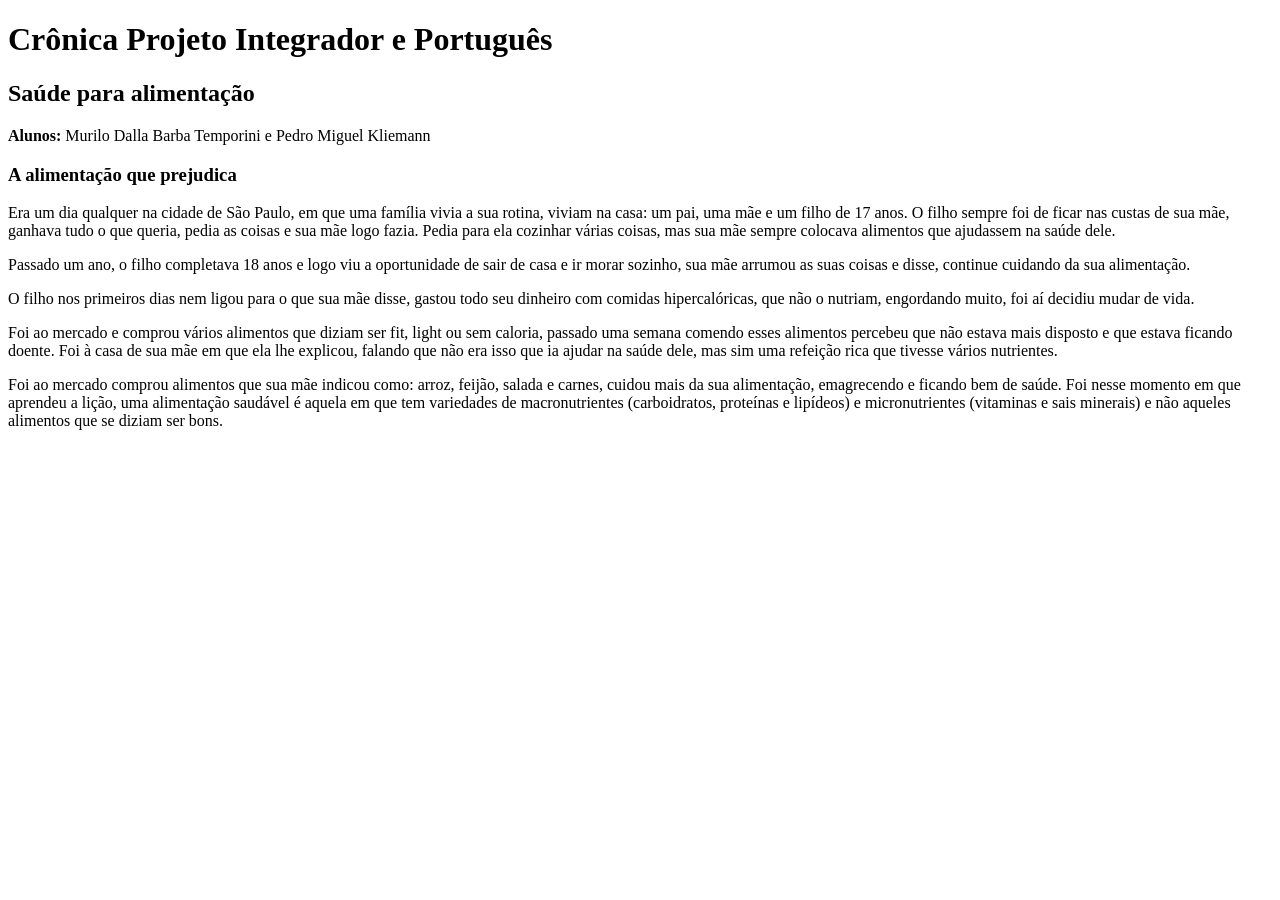
==== cronica.html @ 048a3f16 "Create cronica.html" ====
<!DOCTYPE html>
<html lang="pt-BR">
<head>
    <meta charset="UTF-8">
    <meta name="viewport" content="width=device-width, initial-scale=1.0">
    <title>Crônica PI e Português</title>
    </head>
<body>

    <h1>Crônica Projeto Integrador e Português</h1>
    <h2>Saúde para alimentação</h2>
    <p><strong>Alunos:</strong> Murilo Dalla Barba Temporini e Pedro Miguel Kliemann</p>

    <h3>A alimentação que prejudica</h3>

    <p>Era um dia qualquer na cidade de São Paulo, em que uma família vivia a sua rotina, viviam na casa: um pai, uma mãe e um filho de 17 anos. O filho sempre foi de ficar nas custas de sua mãe, ganhava tudo o que queria, pedia as coisas e sua mãe logo fazia. Pedia para ela cozinhar várias coisas, mas sua mãe sempre colocava alimentos que ajudassem na saúde dele.</p>

    <p>Passado um ano, o filho completava 18 anos e logo viu a oportunidade de sair de casa e ir morar sozinho, sua mãe arrumou as suas coisas e disse, continue cuidando da sua alimentação.</p>

    <p>O filho nos primeiros dias nem ligou para o que sua mãe disse, gastou todo seu dinheiro com comidas hipercalóricas, que não o nutriam, engordando muito, foi aí decidiu mudar de vida.</p>

    <p>Foi ao mercado e comprou vários alimentos que diziam ser fit, light ou sem caloria, passado uma semana comendo esses alimentos percebeu que não estava mais disposto e que estava ficando doente. Foi à casa de sua mãe em que ela lhe explicou, falando que não era isso que ia ajudar na saúde dele, mas sim uma refeição rica que tivesse vários nutrientes.</p>

    <p>Foi ao mercado comprou alimentos que sua mãe indicou como: arroz, feijão, salada e carnes, cuidou mais da sua alimentação, emagrecendo e ficando bem de saúde. Foi nesse momento em que aprendeu a lição, uma alimentação saudável é aquela em que tem variedades de macronutrientes (carboidratos, proteínas e lipídeos) e micronutrientes (vitaminas e sais minerais) e não aqueles alimentos que se diziam ser bons.</p>

</body>
</html>
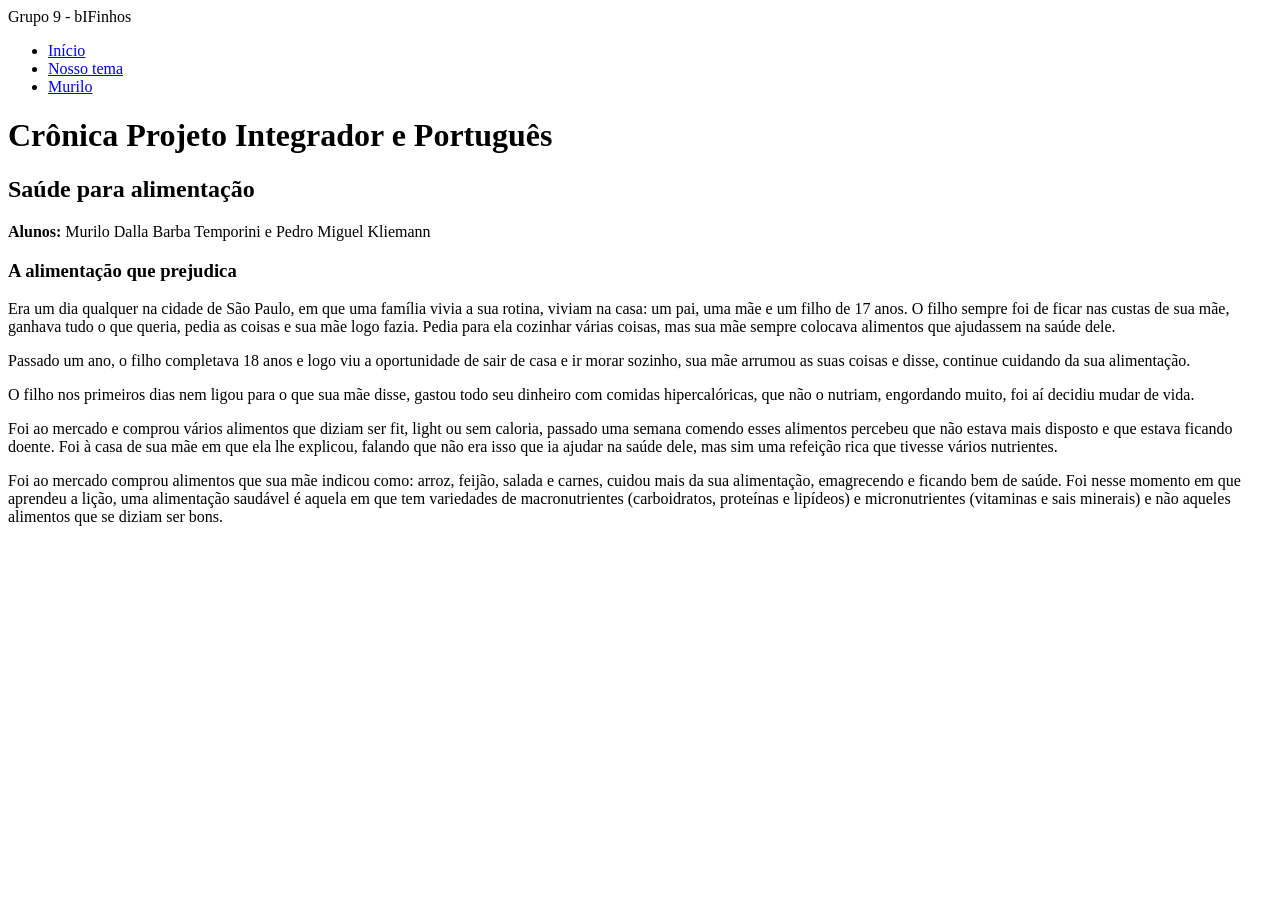
==== commit 450d4493: "Add navigation menu to cronica.html" ====
--- a/cronica.html
+++ b/cronica.html
@@ -7,6 +7,15 @@
     </head>
 <body>
 
+    <nav class="menu-navegacao">
+    <div class="logo">Grupo 9 - bIFinhos</div>
+    <ul>        
+        <li><a href="index.html">Início</a></li>
+        <li><a href="nosso-tema.html">Nosso tema</a></li>
+        <li><a href="murilo.html">Murilo</a></li>
+    </ul>
+  </nav>
+    
     <h1>Crônica Projeto Integrador e Português</h1>
     <h2>Saúde para alimentação</h2>
     <p><strong>Alunos:</strong> Murilo Dalla Barba Temporini e Pedro Miguel Kliemann</p>
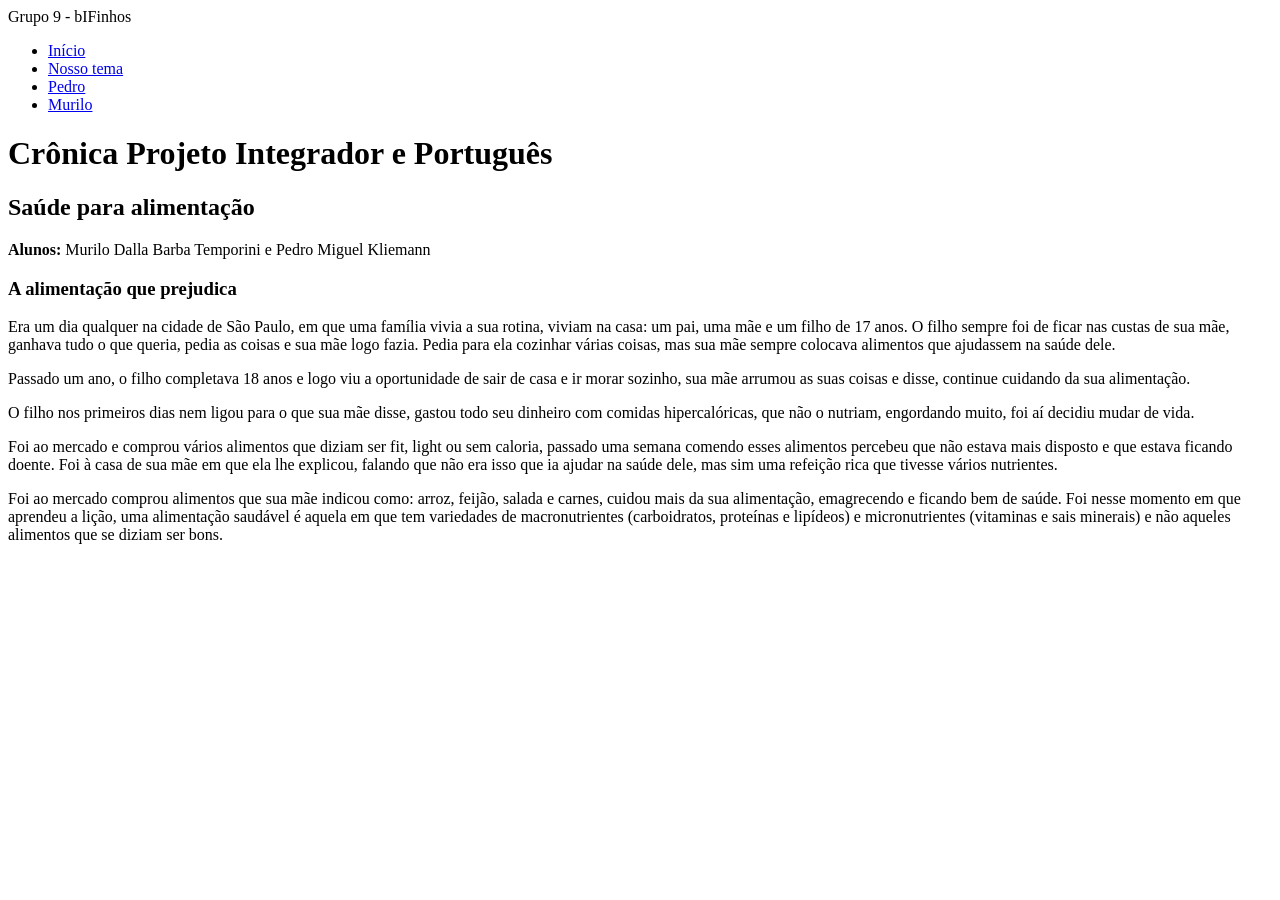
==== commit ff77bafb: "Add link to Pedro in navigation menu" ====
--- a/cronica.html
+++ b/cronica.html
@@ -12,6 +12,7 @@
     <ul>        
         <li><a href="index.html">Início</a></li>
         <li><a href="nosso-tema.html">Nosso tema</a></li>
+        <li><a href="pedro.html">Pedro</a></li>
         <li><a href="murilo.html">Murilo</a></li>
     </ul>
   </nav>
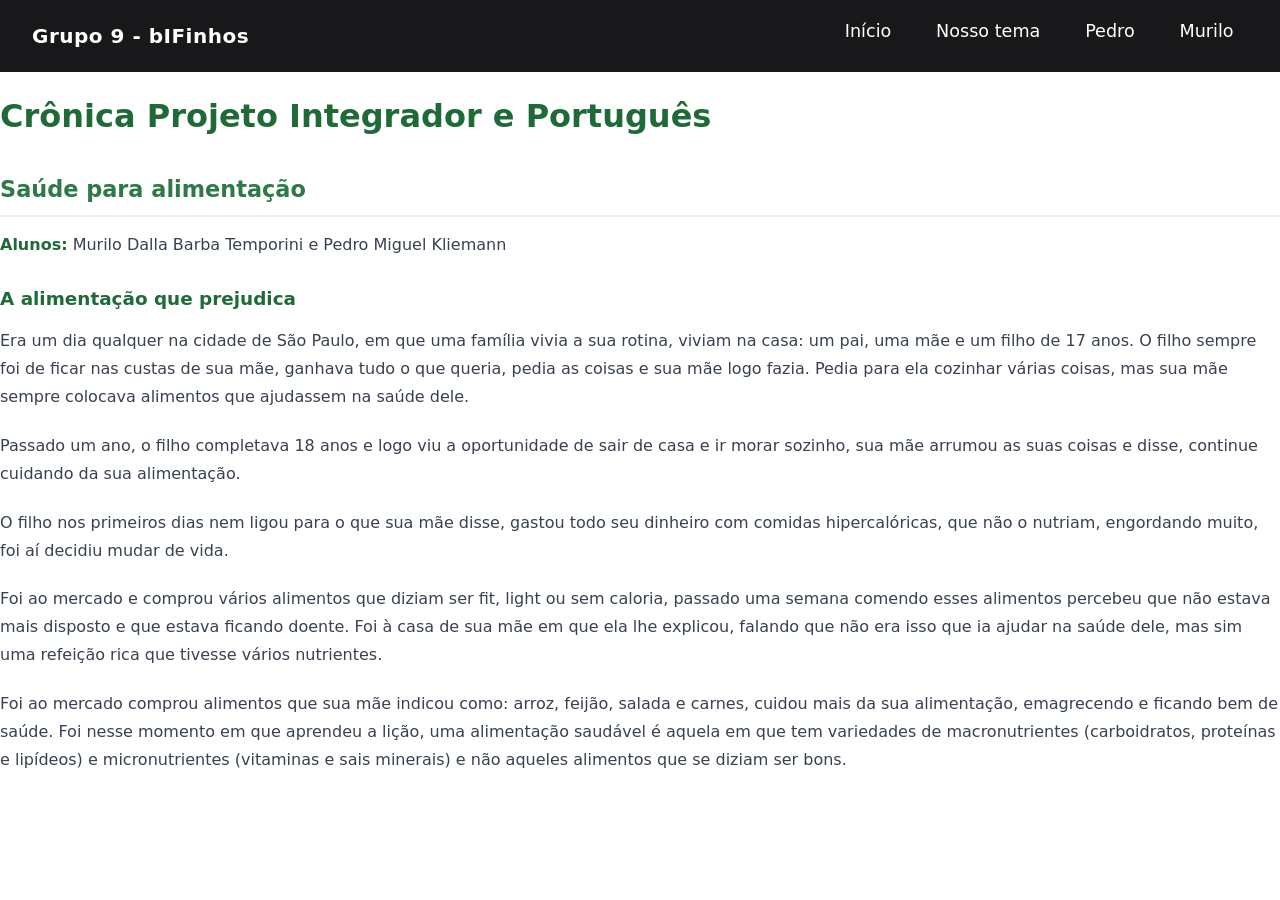
==== commit 7c9b2718: "Add stylesheet link to cronica.html" ====
--- a/cronica.html
+++ b/cronica.html
@@ -4,6 +4,7 @@
     <meta charset="UTF-8">
     <meta name="viewport" content="width=device-width, initial-scale=1.0">
     <title>Crônica PI e Português</title>
+    <link rel="stylesheet" href="style.css">
     </head>
 <body>
 
--- a/style.css
+++ b/style.css
@@ -0,0 +1,208 @@
+* {
+    margin: 0;
+    padding: 0;
+    box-sizing: border-box;
+}
+
+body {
+    background-color: #ffffff;
+    color: #2b2b2b;
+    font-family: system-ui, -apple-system, BlinkMacSystemFont, "Segoe UI", Roboto, Arial, sans-serif;
+    font-size: 1rem;
+    line-height: 1.75;
+    -webkit-font-smoothing: antialiased;
+}
+
+.menu-navegacao {
+    background-color: #18181b;
+    padding: 0.85rem 2rem;
+    display: flex;
+    justify-content: space-between;
+    align-items: center;
+    position: sticky;
+    top: 0;
+    z-index: 100;
+}
+
+.logo {
+    color: #ffffff;
+    font-size: 1.25rem;
+    font-weight: 700;
+    letter-spacing: 0.5px;
+    line-height: 1;
+    display: flex;
+    align-items: center;
+}
+
+.menu-navegacao ul {
+    display: flex;
+    list-style: none;
+    gap: 1rem;
+    align-items: center;
+    margin: 0;
+    padding: 0;
+}
+
+.menu-navegacao ul li {
+    display: flex;
+    align-items: center;
+}
+
+.menu-navegacao ul li a {
+    color: #ffffff;
+    text-decoration: none;
+    font-size: 1.1rem;
+    font-weight: 500;
+    padding: 0.6rem 0.9rem;
+    border-radius: 6px;
+    line-height: 1;
+    display: inline-flex;
+    align-items: center;
+    transition: background-color 0.2s ease, color 0.2s ease;
+}
+
+.menu-navegacao ul li a:hover {
+    background-color: #27272a;
+    color: #ffffff;
+}
+
+.conteudo-principal,
+.margin-l {
+    max-width: 860px;
+    margin: 2.5rem auto;
+    padding: 0 1.5rem 4rem 1.5rem;
+}
+
+.margin-r {
+    margin-right: auto;
+}
+
+.clr {
+    clear: both;
+}
+
+h1 {
+    color: #1e6b37;
+    font-size: 2rem;
+    font-weight: 700;
+    margin-top: 1.5rem;
+    margin-bottom: 1.25rem;
+    line-height: 1.3;
+}
+
+h2 {
+    color: #2d7a46;
+    font-size: 1.4rem;
+    font-weight: 600;
+    margin-top: 2rem;
+    margin-bottom: 0.85rem;
+    border-bottom: 2px solid #e8f5e9;
+    padding-bottom: 0.4rem;
+}
+
+h3 {
+    color: #1e6b37;
+    font-size: 1.15rem;
+    font-weight: 600;
+    margin-top: 1.5rem;
+    margin-bottom: 0.75rem;
+}
+
+p {
+    margin-bottom: 1.3rem;
+    color: #374151;
+}
+
+strong {
+    color: #1e6b37;
+}
+
+a {
+    color: #2d7a46;
+    text-decoration: none;
+    font-weight: 500;
+    border-bottom: 1px dotted #2d7a46;
+    transition: border-bottom-style 0.2s, color 0.2s;
+}
+
+a:hover {
+    color: #154d26;
+    border-bottom-style: solid;
+}
+
+.menu-navegacao a {
+    border-bottom: none;
+}
+
+ul, ol {
+    margin-left: 1.5rem;
+    margin-bottom: 1.5rem;
+}
+
+li {
+    margin-bottom: 0.5rem;
+    color: #374151;
+}
+
+li::marker {
+    color: #2d7a46;
+}
+
+hr {
+    border: none;
+    height: 1px;
+    background-color: #e5e7eb;
+    margin: 2.5rem 0;
+}
+
+.painel-apresentacao {
+    background-color: #f8faf8;
+    border-left: 4px solid #2d7a46;
+    padding: 2rem;
+    border-radius: 0 8px 8px 0;
+    margin: 2rem 0;
+}
+
+.painel-apresentacao p {
+    margin-bottom: 0.75rem;
+}
+
+.painel-apresentacao p:last-child {
+    margin-bottom: 0;
+}
+
+.rodape-pagina {
+    text-align: center;
+    padding: 2rem;
+    color: #6b7280;
+    font-size: 0.875rem;
+    border-top: 1px solid #f3f4f6;
+    margin-top: 4rem;
+}
+.carrossel-container {
+  width: 100%;
+  max-width: 700px; 
+  height: 380px;   
+  margin: 2rem auto;
+  overflow: hidden; 
+  border-radius: 12px;
+  box-shadow: 0 4px 15px rgba(0, 0, 0, 0.15);
+}
+
+.carrossel-images {
+  display: flex;
+  width: 100%;
+  animation: slide 12s infinite ease-in-out; 
+}
+
+.carrossel-images img {
+  min-width: 100%;
+  width: 100%;
+}
+
+@keyframes slide {
+  0%, 28% { transform: translateX(0); }
+  33%, 61% { transform: translateX(-100%); }
+  66%, 94% { transform: translateX(-200%); }
+  100% { transform: translateX(0); }
+}
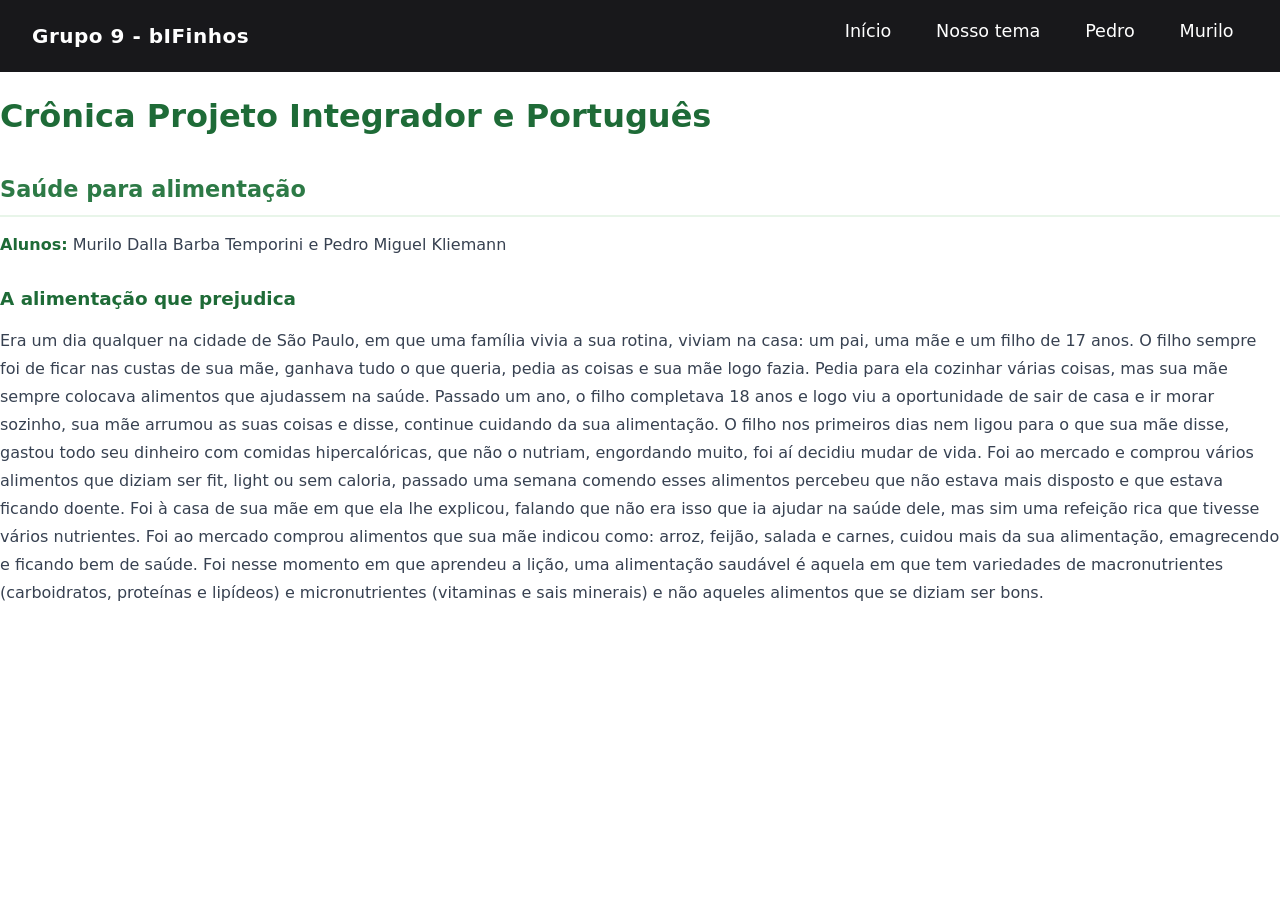
==== commit 56f3d80a: "Refactor paragraph for clarity and conciseness" ====
--- a/cronica.html
+++ b/cronica.html
@@ -24,15 +24,7 @@
 
     <h3>A alimentação que prejudica</h3>
 
-    <p>Era um dia qualquer na cidade de São Paulo, em que uma família vivia a sua rotina, viviam na casa: um pai, uma mãe e um filho de 17 anos. O filho sempre foi de ficar nas custas de sua mãe, ganhava tudo o que queria, pedia as coisas e sua mãe logo fazia. Pedia para ela cozinhar várias coisas, mas sua mãe sempre colocava alimentos que ajudassem na saúde dele.</p>
-
-    <p>Passado um ano, o filho completava 18 anos e logo viu a oportunidade de sair de casa e ir morar sozinho, sua mãe arrumou as suas coisas e disse, continue cuidando da sua alimentação.</p>
-
-    <p>O filho nos primeiros dias nem ligou para o que sua mãe disse, gastou todo seu dinheiro com comidas hipercalóricas, que não o nutriam, engordando muito, foi aí decidiu mudar de vida.</p>
-
-    <p>Foi ao mercado e comprou vários alimentos que diziam ser fit, light ou sem caloria, passado uma semana comendo esses alimentos percebeu que não estava mais disposto e que estava ficando doente. Foi à casa de sua mãe em que ela lhe explicou, falando que não era isso que ia ajudar na saúde dele, mas sim uma refeição rica que tivesse vários nutrientes.</p>
-
-    <p>Foi ao mercado comprou alimentos que sua mãe indicou como: arroz, feijão, salada e carnes, cuidou mais da sua alimentação, emagrecendo e ficando bem de saúde. Foi nesse momento em que aprendeu a lição, uma alimentação saudável é aquela em que tem variedades de macronutrientes (carboidratos, proteínas e lipídeos) e micronutrientes (vitaminas e sais minerais) e não aqueles alimentos que se diziam ser bons.</p>
+    <p>Era um dia qualquer na cidade de São Paulo, em que uma família vivia a sua rotina, viviam na casa: um pai, uma mãe e um filho de 17 anos. O filho sempre foi de ficar nas custas de sua mãe, ganhava tudo o que queria, pedia as coisas e sua mãe logo fazia. Pedia para ela cozinhar várias coisas, mas sua mãe sempre colocava alimentos que ajudassem na saúde. Passado um ano, o filho completava 18 anos e logo viu a oportunidade de sair de casa e ir morar sozinho, sua mãe arrumou as suas coisas e disse, continue cuidando da sua alimentação. O filho nos primeiros dias nem ligou para o que sua mãe disse, gastou todo seu dinheiro com comidas hipercalóricas, que não o nutriam, engordando muito, foi aí decidiu mudar de vida. Foi ao mercado e comprou vários alimentos que diziam ser fit, light ou sem caloria, passado uma semana comendo esses alimentos percebeu que não estava mais disposto e que estava ficando doente. Foi à casa de sua mãe em que ela lhe explicou, falando que não era isso que ia ajudar na saúde dele, mas sim uma refeição rica que tivesse vários nutrientes. Foi ao mercado comprou alimentos que sua mãe indicou como: arroz, feijão, salada e carnes, cuidou mais da sua alimentação, emagrecendo e ficando bem de saúde. Foi nesse momento em que aprendeu a lição, uma alimentação saudável é aquela em que tem variedades de macronutrientes (carboidratos, proteínas e lipídeos) e micronutrientes (vitaminas e sais minerais) e não aqueles alimentos que se diziam ser bons.</p>
 
 </body>
 </html>
